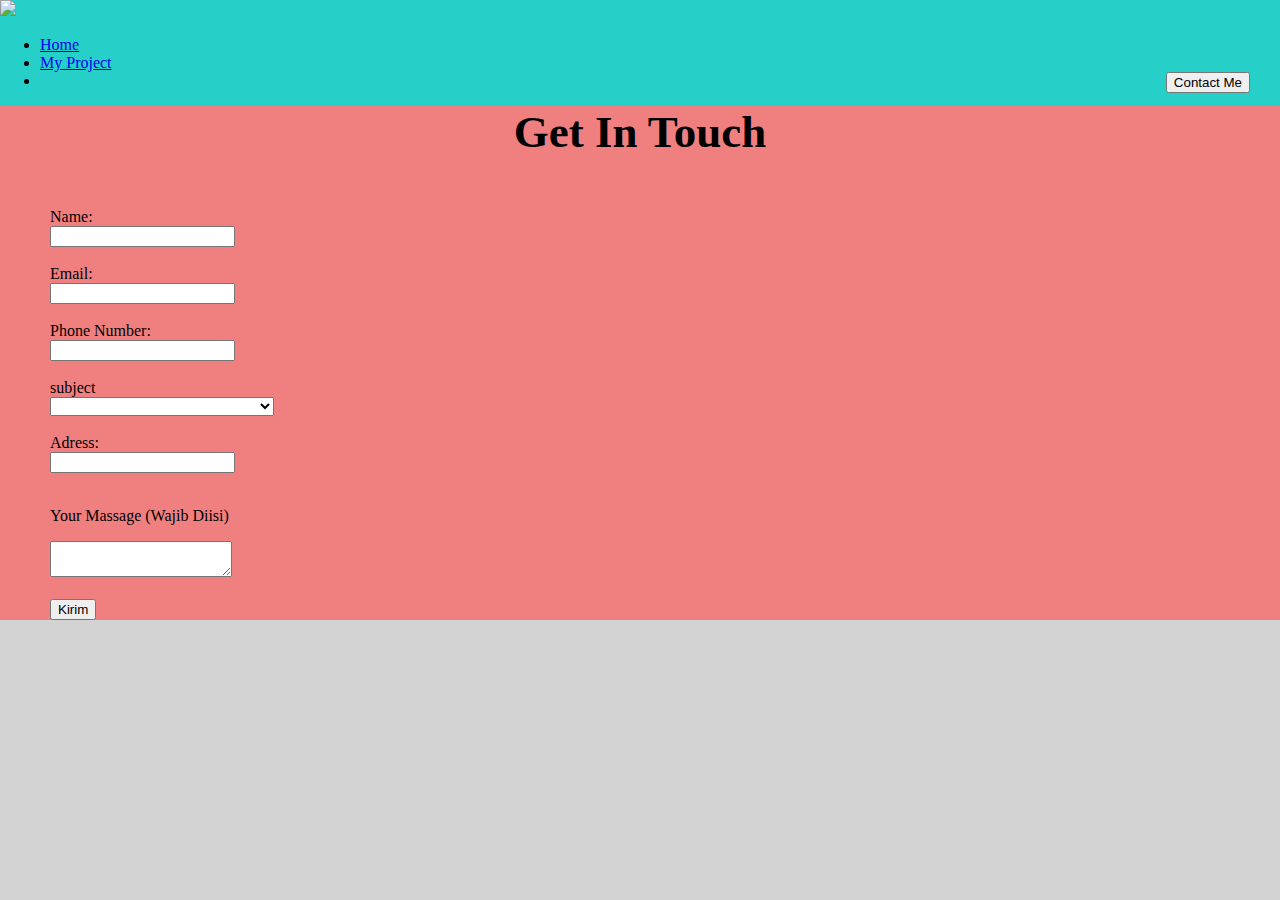
==== contact_form.html @ c34b42b0 "a" ====
<!DOCTYPE html>
<html>
  <head>
    <meta charset="utf-8">
    <title>Dumbways - Day 2</title>
    <link rel="stylesheet" href="assets/css/stylesheet.css">
    
    
  </head>
  <body style="background-color: lightgray;width: 100%;margin:0;padding: 0;height: 100%;">
     <!-- Navbar -->
    <nav style="width:100%;background-color: #26d0c9;margin: 0;padding: 0;display: inline-block;">
    <div class="header">
    <div class="header-logo"><img src="assets/images/Dumbways.png" width="90"></div>
    <div class="header-list">
        <ul>
            <li><a href="index.html">Home</a></li>
            <li><a href="https://github.com/opvinz?tab=repositories">My Project</a></li>
          <li><button onclick="document.location='contact_form.html'" style="position: absolute;right: 30px;">Contact Me</button></li>
        </ul>
      </div>
    </div>
    </nav>
    

    <!-- Contact Form -->
    <div class="main" style="background-color:lightcoral;width:100%";>
      <div class="contact-form">
        <h3 style="font-weight: bold; font-size: 45px; text-align: center; font-family:'Trebuchet MS';margin:0px;color:black;">Get In Touch</h3>
        <div style="margin:50px;">
        <form action="https://www.facebook.com/">
            
            <label for="Name">Name:</label><br>
           <input type="text" class="formstyle" id="Name" Name="Name"><br><br>
    
            <label for="Email">Email:</label><br>
            <input type="text" class="formstyle" id="Email" name="Email"><br><br> 
    
            <label for="Phonenumber">Phone Number:</label><br>
            <input type="number" class="formstyle" id="Phone_number" name="Phone number"><br><br>

            <label for="subject">subject</label><br>
            <select style="width: 224px" name="subject" class="formstyle" id="subject">
              <option selected disabled></option>
              <option >Collaboration</option>
              <option >Discussion</option>
              <option >Hiring</option>
            </select><br><br>
          
            
            <!-- <div style="margin:30px;"></div> -->
            <label for="Adress">Adress:</label><br>
            <input type="text" class="formstyle" id="Adress" name="Adress"><br><br>
            <p>Your Massage (Wajib Diisi)</p>
            <textarea class="formstyle"></textarea>
            
            <br><br>
              <div style="width: 200px;">
            <input class="contact-submit" type="submit" value="Kirim">
          </div>
          </div>
          </form>
        </div>
      </div>
    </div>

        </ul>
      </div>
    </div>
  </body>
</html>
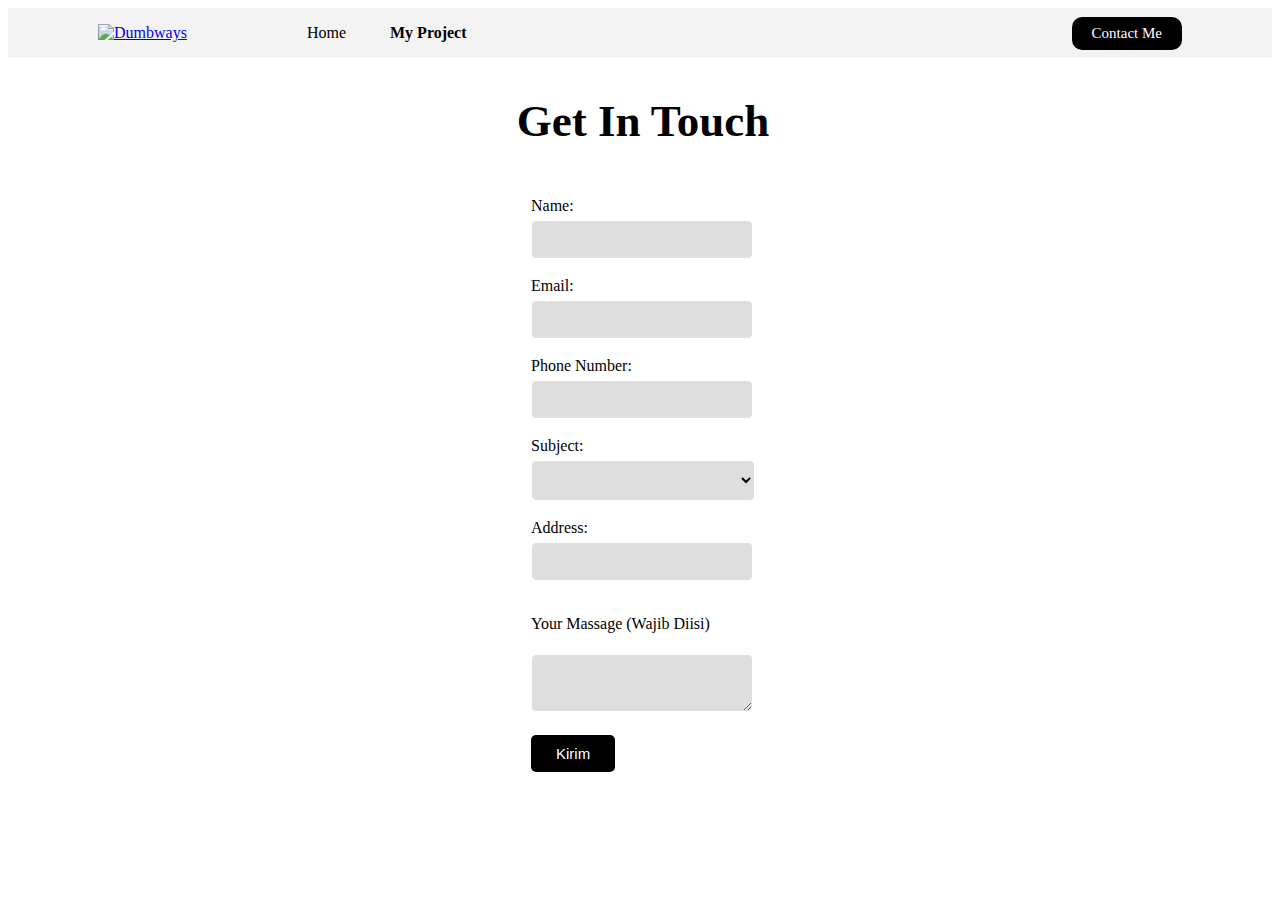
==== commit da845d1d: "a" ====
--- a/contact_form.html
+++ b/contact_form.html
@@ -3,43 +3,49 @@
   <head>
     <meta charset="utf-8">
     <title>Dumbways - Day 2</title>
-    <link rel="stylesheet" href="assets/css/stylesheet.css">
-    
+    <link rel="stylesheet" href="./assets/css/stylesheet.css">
+  
     
   </head>
-  <body style="background-color: lightgray;width: 100%;margin:0;padding: 0;height: 100%;">
+  <body>
      <!-- Navbar -->
-    <nav style="width:100%;background-color: #26d0c9;margin: 0;padding: 0;display: inline-block;">
-    <div class="header">
-    <div class="header-logo"><img src="assets/images/Dumbways.png" width="90"></div>
-    <div class="header-list">
+
+    <nav>
+      <div class="left-side">
+        <a href="index.html">
+          <img src="assets/images/Dumbways.png" alt="Dumbways" style="width: 40px" />
+        </a>
         <ul>
-            <li><a href="index.html">Home</a></li>
-            <li><a href="https://github.com/opvinz?tab=repositories">My Project</a></li>
-          <li><button onclick="document.location='contact_form.html'" style="position: absolute;right: 30px;">Contact Me</button></li>
+          <li>
+            <a href="index.html">Home</a>
+          </li>
+          <li>
+            <a href="myproject.html" class="list-active">My Project</a>
+          </li>
         </ul>
       </div>
-    </div>
+      <div class="right-side">
+        <a href="contact_form.html"> Contact Me </a>
+      </div>
     </nav>
     
 
     <!-- Contact Form -->
-    <div class="main" style="background-color:lightcoral;width:100%";>
+    <div class="main" style="background-color:white;width:100%";>
       <div class="contact-form">
         <h3 style="font-weight: bold; font-size: 45px; text-align: center; font-family:'Trebuchet MS';margin:0px;color:black;">Get In Touch</h3>
         <div style="margin:50px;">
-        <form action="https://www.facebook.com/">
             
             <label for="Name">Name:</label><br>
-           <input type="text" class="formstyle" id="Name" Name="Name"><br><br>
+           <input type="text" class="formstyle" id="name" Name="Name"><br><br>
     
             <label for="Email">Email:</label><br>
-            <input type="text" class="formstyle" id="Email" name="Email"><br><br> 
+            <input type="text" class="formstyle" id="email" name="Email"><br><br> 
     
             <label for="Phonenumber">Phone Number:</label><br>
-            <input type="number" class="formstyle" id="Phone_number" name="Phone number"><br><br>
+            <input type="number" class="formstyle" id="phone_number" name="Phone number"><br><br>
 
-            <label for="subject">subject</label><br>
+            <label for="subject">Subject:</label><br>
             <select style="width: 224px" name="subject" class="formstyle" id="subject">
               <option selected disabled></option>
               <option >Collaboration</option>
@@ -49,17 +55,16 @@
           
             
             <!-- <div style="margin:30px;"></div> -->
-            <label for="Adress">Adress:</label><br>
-            <input type="text" class="formstyle" id="Adress" name="Adress"><br><br>
+            <label for="Address">Address:</label><br>
+            <input type="text" class="formstyle" id="address" name="Address"><br><br>
             <p>Your Massage (Wajib Diisi)</p>
-            <textarea class="formstyle"></textarea>
+            <textarea id="your_massage"class="formstyle"></textarea>
             
             <br><br>
               <div style="width: 200px;">
-            <input class="contact-submit" type="submit" value="Kirim">
+          <button class="contact-submit">Kirim</button>
           </div>
           </div>
-          </form>
         </div>
       </div>
     </div>
--- a/assets/css/stylesheet.css
+++ b/assets/css/stylesheet.css
@@ -0,0 +1,104 @@
+
+
+.input_1{
+    background-color:white;
+    color: black;
+    /* font-weight: bold;  */
+    font-size: 24px; 
+    text-align: center; 
+    font-family:'Trebuchet MS';
+}
+
+
+html{padding: 0;margin: 0;}
+/* Navbar */
+nav {
+  display: flex;
+  background: #f4f3f3;
+  height: 90;
+}
+
+nav div {
+  display: flex;
+  align-items: center;
+  flex: 50%;
+}
+
+nav div.left-side {
+  padding-left: 90px;
+}
+
+nav div.right-side {
+  padding-right: 90px;
+  display: flex;
+  justify-content: flex-end;
+}
+
+nav ul {
+  list-style-type: none;
+  margin-left: 40px;
+}
+
+nav ul li {
+  display: inline;
+  margin-left: 40px;
+}
+
+nav ul li a {
+  color: #000000;
+  text-decoration: none;
+}
+
+nav ul li a.list-active {
+  color: black;
+  font-weight: 700;
+}
+
+nav .right-side a {
+  font-size: 15px;
+  padding: 8px 20px;
+  background-color: black;
+  border: none;
+  border-radius: 10px;
+  color: #fff;
+  text-decoration: none;
+}
+  .main {
+      padding-top: 24px ;
+      display: flex;
+      justify-content: center;
+      align-items: center;
+      border: 3px solid  white;
+    }
+    .formstyle{
+      width: 200px;
+      background-color: #dfdedf;
+      padding: 10px;
+      margin-top: 5px;
+      font-size: 15px;
+      border: 1px solid white;
+      border-radius: 5px;
+  }
+  
+  .contact-form {
+    padding-top: 10px;
+  }
+  
+  .contact-submit{float: left;
+    font-size: 15px;
+    padding: 15px;}
+
+    .contact-submit{
+      color: white;
+      background-color: black;
+      padding: 10px 25px;
+      border: none;
+      border-radius: 5px;
+      margin-top: 1px;
+      font-size: 15px;
+  }
+
+
+  
+
+  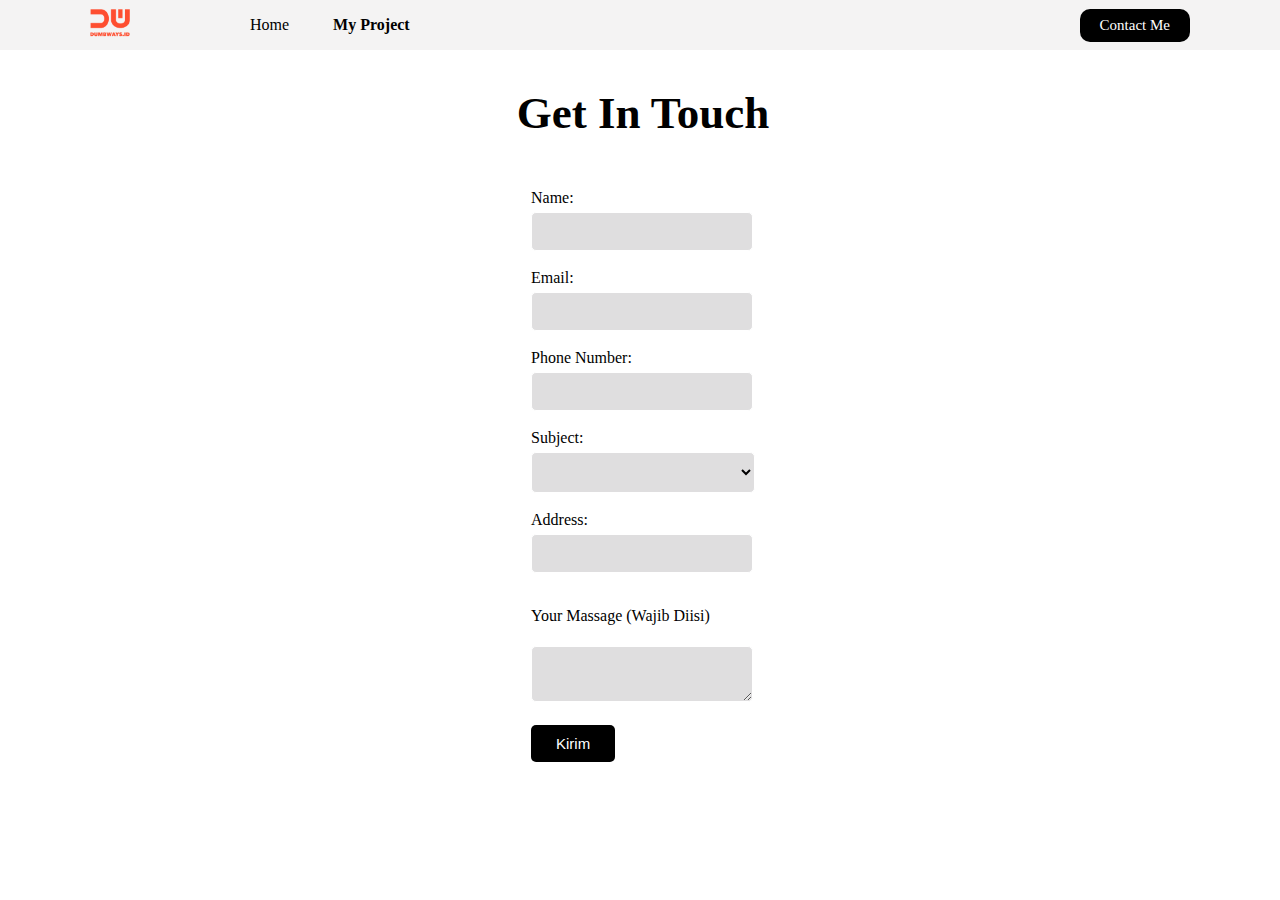
==== commit 7f88763a: "DAY3" ====
--- a/contact_form.html
+++ b/contact_form.html
@@ -2,14 +2,14 @@
 <html>
   <head>
     <meta charset="utf-8">
-    <title>Dumbways - Day 2</title>
+    <title>Dumbways - Day 3</title>
     <link rel="stylesheet" href="./assets/css/stylesheet.css">
-  
+    <script src="./assets/js/script.js"></script>
     
   </head>
-  <body>
+  <body style="width: 100%;padding: 0;margin:0;">
      <!-- Navbar -->
-
+    
     <nav>
       <div class="left-side">
         <a href="index.html">
@@ -62,7 +62,7 @@
             
             <br><br>
               <div style="width: 200px;">
-          <button class="contact-submit">Kirim</button>
+          <button onclick="getData()" class="contact-submit">Kirim</button>
           </div>
           </div>
         </div>
@@ -73,4 +73,4 @@
       </div>
     </div>
   </body>
-</html>+ </html>